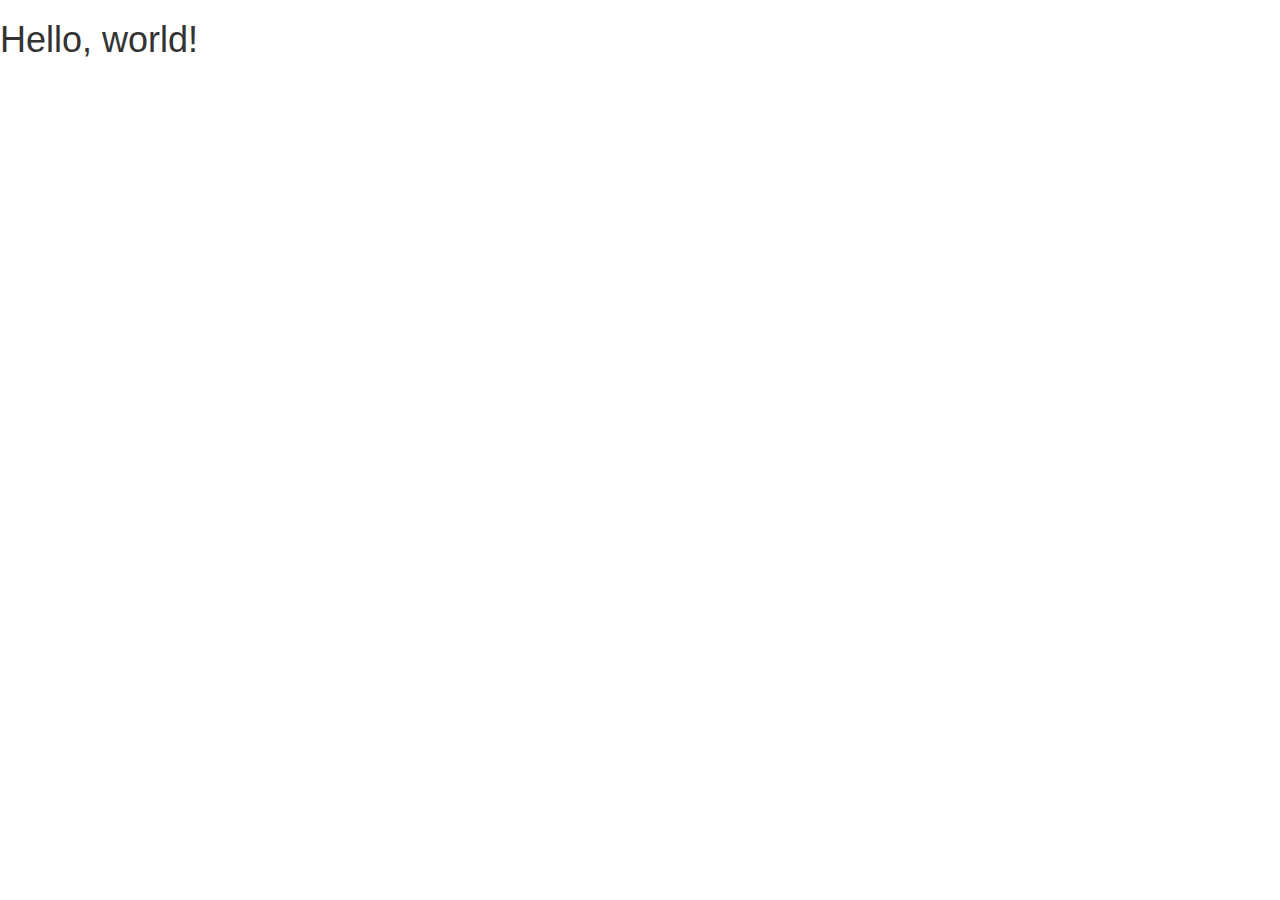
==== index.html @ 833432ce "first commit" ====
<!DOCTYPE html>
<html lang="ja">
  <head>
    <meta charset="utf-8">
    <meta http-equiv="X-UA-Compatible" content="IE=edge">
    <meta name="viewport" content="width=device-width, initial-scale=1">
    <title>Bootstrap Sample</title>
    <!-- BootstrapのCSS読み込み -->
    <link rel="stylesheet" href="//maxcdn.bootstrapcdn.com/bootstrap/3.3.5/css/bootstrap.min.css">
    <!-- jQuery読み込み -->
    <script src="//ajax.googleapis.com/ajax/libs/jquery/1.11.3/jquery.min.js"></script>
    <!-- BootstrapのJS読み込み -->
    <script src="//maxcdn.bootstrapcdn.com/bootstrap/3.3.5/js/bootstrap.min.js"></script>
  </head>
  <body>
    <h1>Hello, world!</h1>
  </body>
</html>
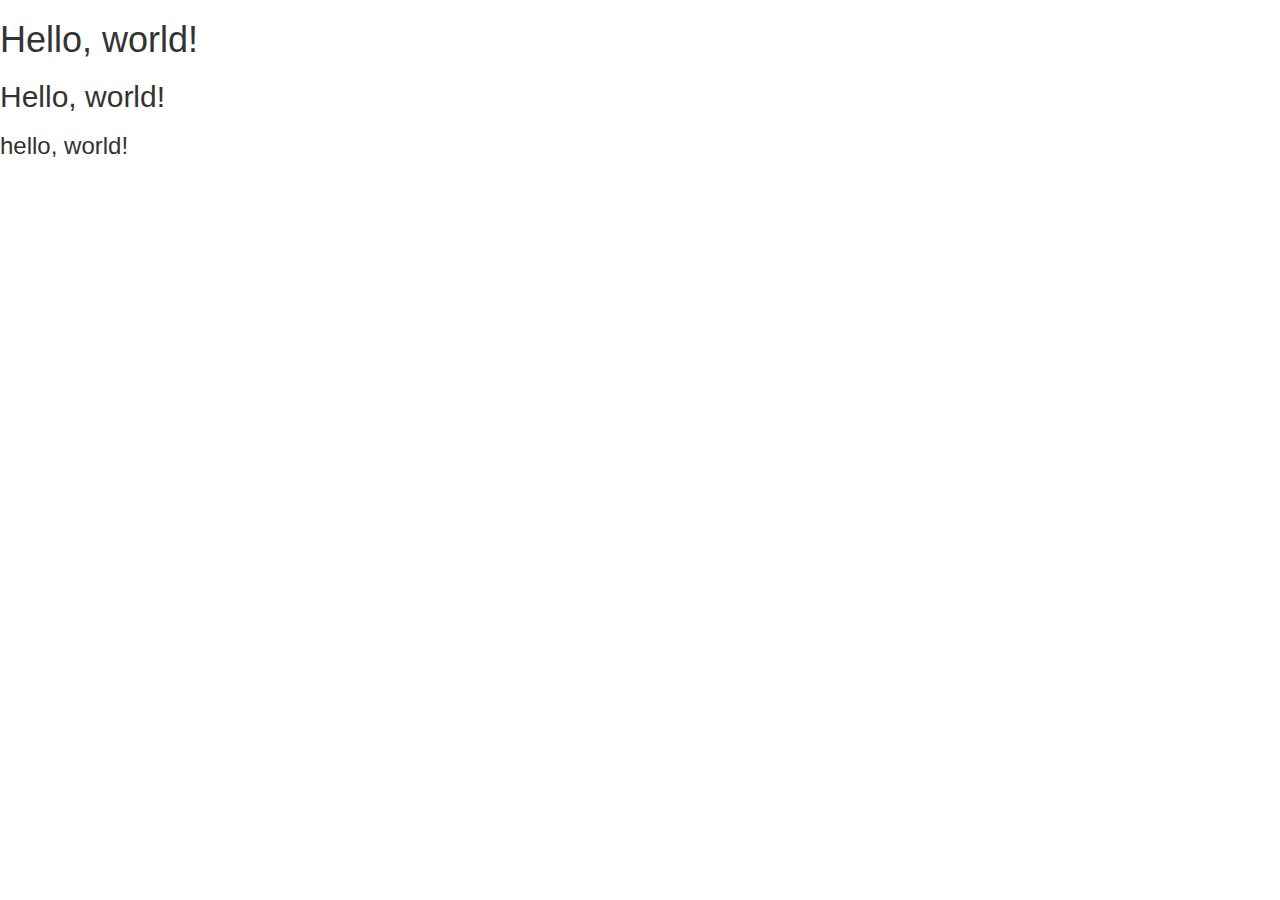
==== commit 60bace4f: "y" ====
--- a/index.html
+++ b/index.html
@@ -14,5 +14,7 @@
   </head>
   <body>
     <h1>Hello, world!</h1>
+    <h2>Hello, world!</h2>
+    <h3>hello, world!</h3>
   </body>
 </html>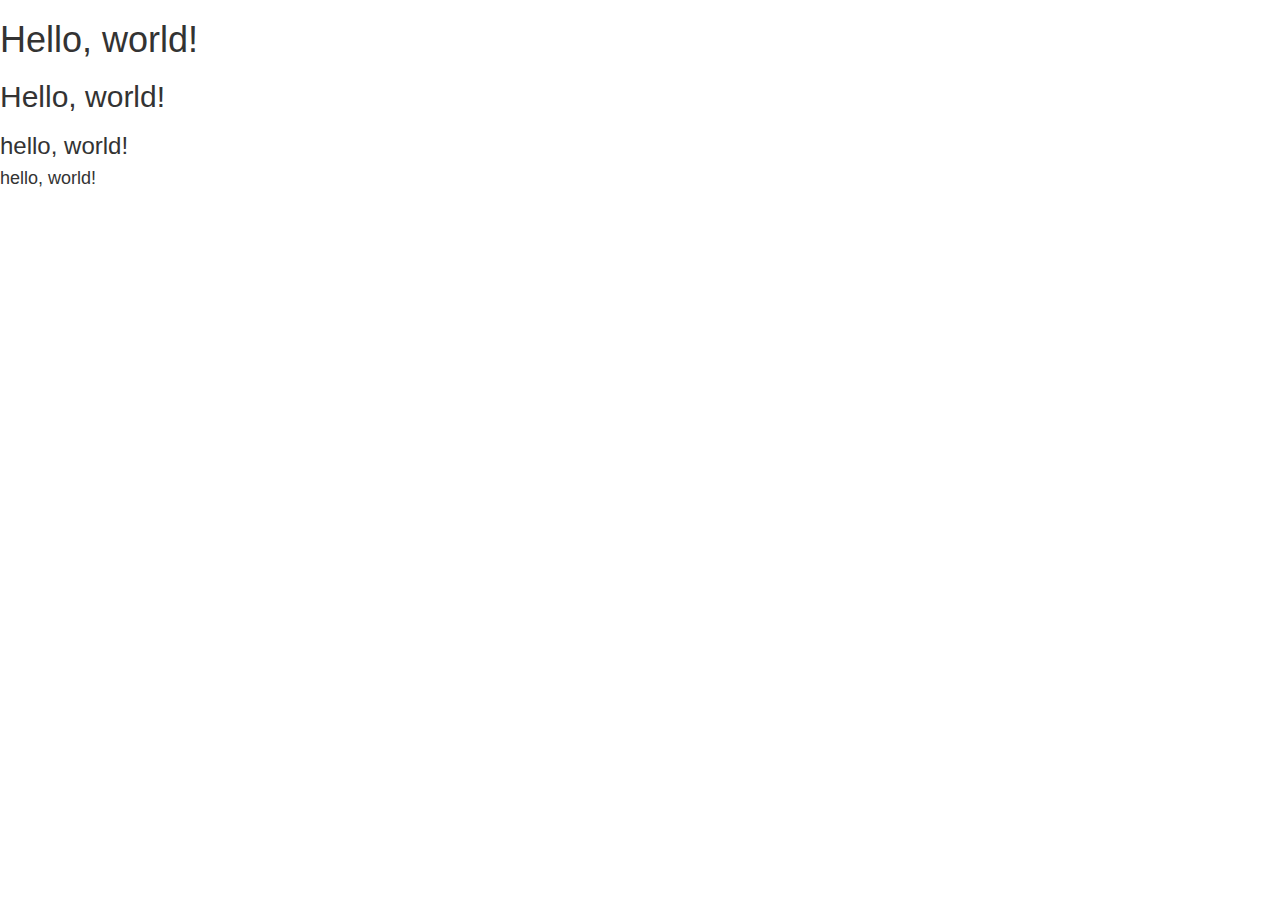
==== commit d70469ba: "試し" ====
--- a/index.html
+++ b/index.html
@@ -16,5 +16,6 @@
     <h1>Hello, world!</h1>
     <h2>Hello, world!</h2>
     <h3>hello, world!</h3>
+    <h4>hello, world!</h4>
   </body>
 </html>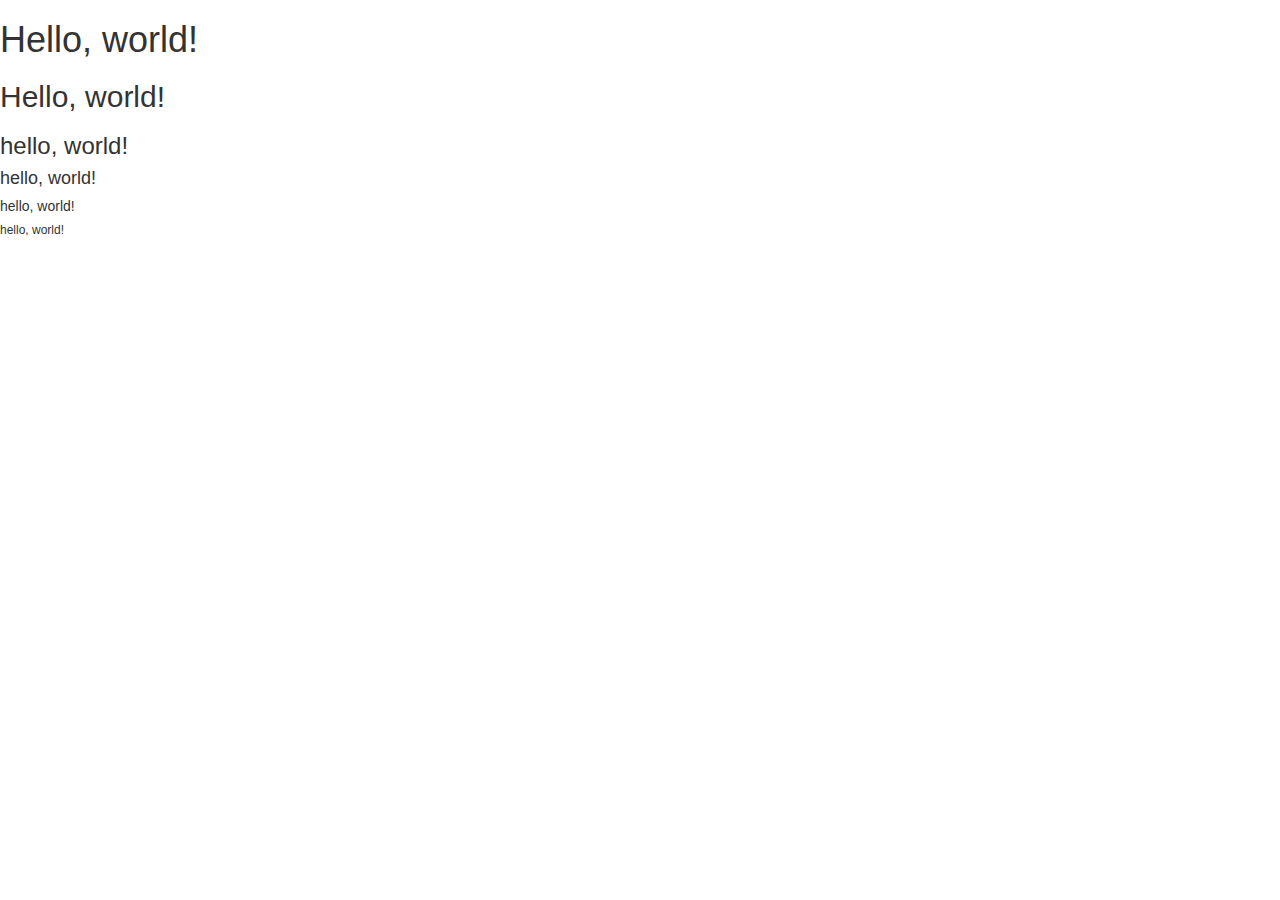
==== commit 1023ea05: "ためし" ====
--- a/index.html
+++ b/index.html
@@ -17,5 +17,7 @@
     <h2>Hello, world!</h2>
     <h3>hello, world!</h3>
     <h4>hello, world!</h4>
+    <h5>hello, world!</h5>
+    <h6>hello, world!</h6>
   </body>
 </html>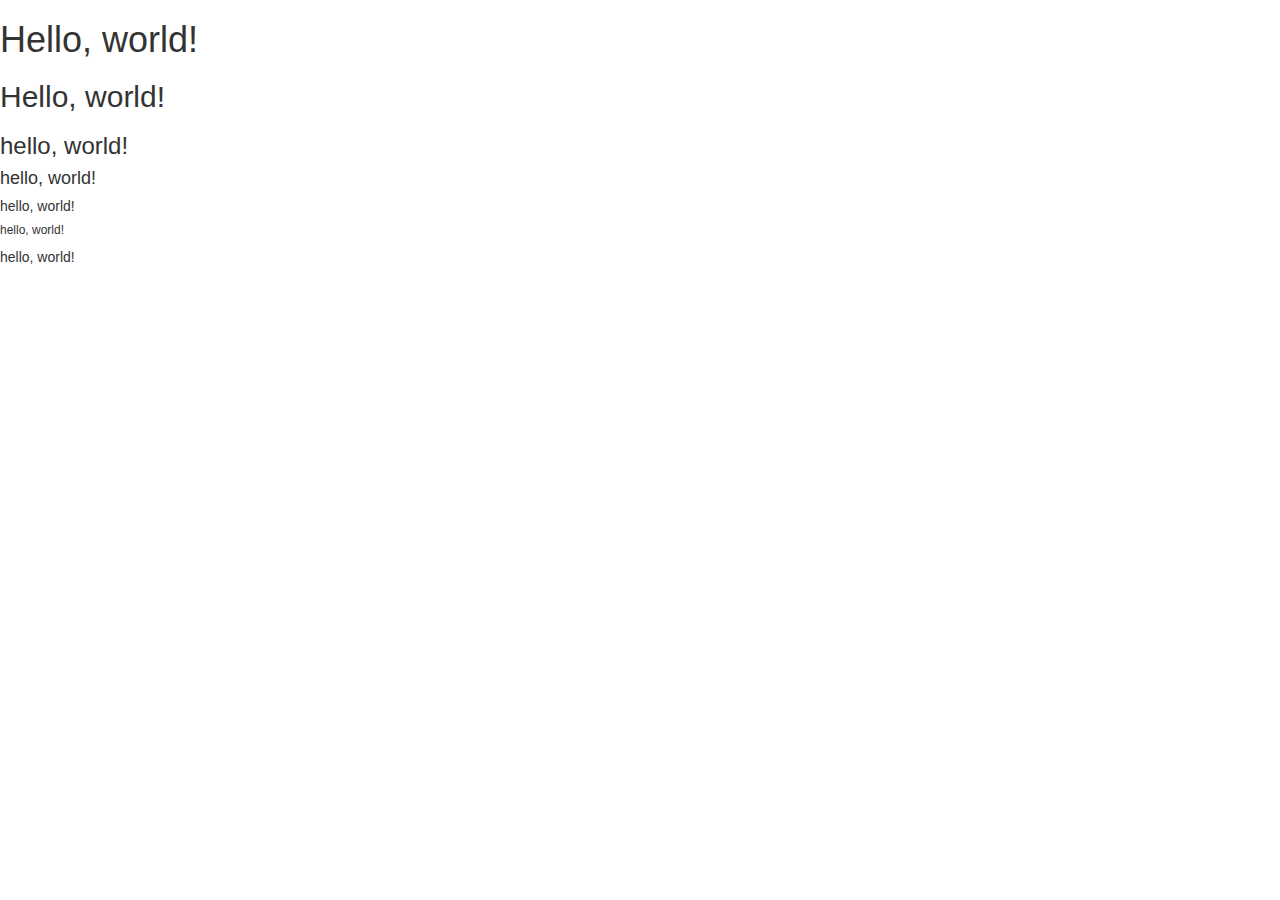
==== commit 259b104a: "ポートフォリオ" ====
--- a/index.html
+++ b/index.html
@@ -19,5 +19,6 @@
     <h4>hello, world!</h4>
     <h5>hello, world!</h5>
     <h6>hello, world!</h6>
+    <p>hello, world!</p>
   </body>
 </html>